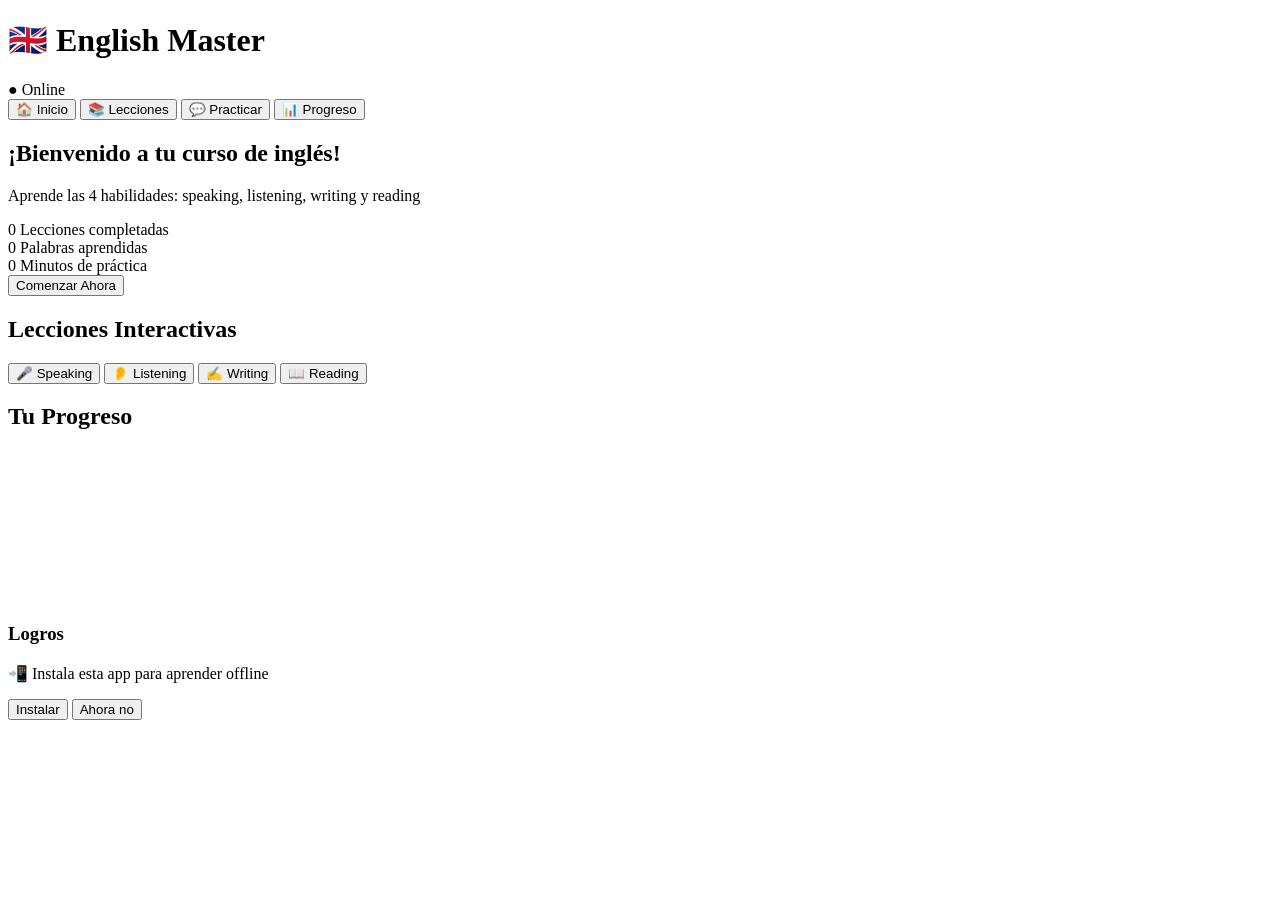
==== index.html @ 57572661 "Add files via upload" ====
<!DOCTYPE html>
<html lang="es">
<head>
    <meta charset="UTF-8">
    <meta name="viewport" content="width=device-width, initial-scale=1.0">
    <meta name="theme-color" content="#4F46E5">
    <meta name="description" content="Aprende inglés de forma interactiva - speaking, listening, writing, reading">
    <title>English Master PWA</title>
    <link rel="manifest" href="manifest.json">
    <link rel="stylesheet" href="css/styles.css">
    <link rel="icon" type="image/png" href="icons/icon-192.png">
</head>
<body>
    <header class="app-header">
        <h1>🇬🇧 English Master</h1>
        <div id="connection-status" class="status online">● Online</div>
    </header>

    <nav class="main-nav">
        <button class="nav-btn active" data-section="home">🏠 Inicio</button>
        <button class="nav-btn" data-section="lessons">📚 Lecciones</button>
        <button class="nav-btn" data-section="practice">💬 Practicar</button>
        <button class="nav-btn" data-section="progress">📊 Progreso</button>
    </nav>

    <main id="app-content">
        <!-- Sección: Inicio -->
        <section id="home" class="section active">
            <div class="welcome-card">
                <h2>¡Bienvenido a tu curso de inglés!</h2>
                <p>Aprende las 4 habilidades: speaking, listening, writing y reading</p>
                <div class="stats-grid">
                    <div class="stat-card">
                        <span class="stat-number" id="total-lessons">0</span>
                        <span class="stat-label">Lecciones completadas</span>
                    </div>
                    <div class="stat-card">
                        <span class="stat-number" id="words-learned">0</span>
                        <span class="stat-label">Palabras aprendidas</span>
                    </div>
                    <div class="stat-card">
                        <span class="stat-number" id="practice-time">0</span>
                        <span class="stat-label">Minutos de práctica</span>
                    </div>
                </div>
                <button id="start-learning" class="cta-button">Comenzar Ahora</button>
            </div>
        </section>

        <!-- Sección: Lecciones -->
        <section id="lessons" class="section">
            <h2>Lecciones Interactivas</h2>
            <div id="lessons-container" class="lessons-grid"></div>
        </section>

        <!-- Sección: Practicar -->
        <section id="practice" class="section">
            <div class="practice-modes">
                <button class="mode-btn active" data-mode="speaking">🎤 Speaking</button>
                <button class="mode-btn" data-mode="listening">👂 Listening</button>
                <button class="mode-btn" data-mode="writing">✍️ Writing</button>
                <button class="mode-btn" data-mode="reading">📖 Reading</button>
            </div>
            
            <div id="practice-area" class="practice-area">
                <!-- Contenido dinámico según modo -->
            </div>
        </section>

        <!-- Sección: Progreso -->
        <section id="progress" class="section">
            <h2>Tu Progreso</h2>
            <div class="progress-chart">
                <canvas id="progress-chart"></canvas>
            </div>
            <div class="achievements">
                <h3>Logros</h3>
                <div id="achievements-list"></div>
            </div>
        </section>
    </main>

    <div id="install-prompt" class="install-prompt hidden">
        <p>📲 Instala esta app para aprender offline</p>
        <button id="install-btn">Instalar</button>
        <button id="dismiss-install">Ahora no</button>
    </div>

    <script src="js/storage.js"></script>
    <script src="js/speech.js"></script>
    <script src="js/lessons.js"></script>
    <script src="js/app.js"></script>
</body>
</html>
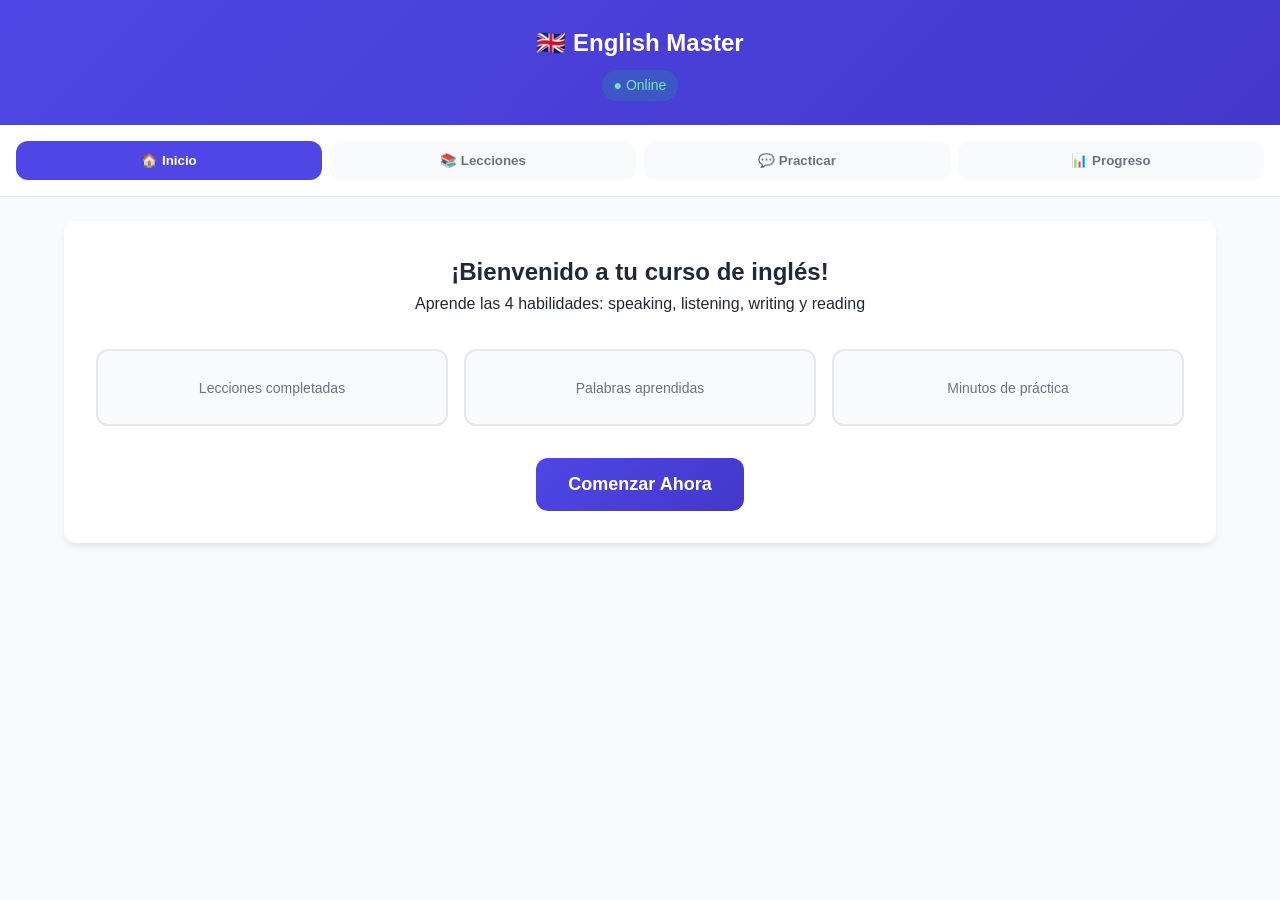
==== commit 0298edbf: "Update script source path for storage.js" ====
--- a/index.html
+++ b/index.html
@@ -86,9 +86,9 @@
         <button id="dismiss-install">Ahora no</button>
     </div>
 
-    <script src="js/storage.js"></script>
+    <script src="storage.js"></script>
     <script src="js/speech.js"></script>
     <script src="js/lessons.js"></script>
     <script src="js/app.js"></script>
 </body>
-</html>+</html>
--- a/css/styles.css
+++ b/css/styles.css
@@ -0,0 +1,275 @@
+:root {
+    --primary: #4F46E5;
+    --primary-dark: #4338CA;
+    --secondary: #10B981;
+    --accent: #F59E0B;
+    --background: #F9FAFB;
+    --surface: #FFFFFF;
+    --text: #1F2937;
+    --text-light: #6B7280;
+    --border: #E5E7EB;
+    --success: #10B981;
+    --error: #EF4444;
+    --radius: 12px;
+    --shadow: 0 4px 6px -1px rgba(0, 0, 0, 0.1);
+}
+
+* {
+    margin: 0;
+    padding: 0;
+    box-sizing: border-box;
+}
+
+body {
+    font-family: -apple-system, BlinkMacSystemFont, 'Segoe UI', Roboto, Oxygen, Ubuntu, sans-serif;
+    background: var(--background);
+    color: var(--text);
+    line-height: 1.6;
+    min-height: 100vh;
+}
+
+.app-header {
+    background: linear-gradient(135deg, var(--primary), var(--primary-dark));
+    color: white;
+    padding: 1.5rem;
+    text-align: center;
+    position: sticky;
+    top: 0;
+    z-index: 100;
+}
+
+.app-header h1 {
+    font-size: 1.5rem;
+    margin-bottom: 0.5rem;
+}
+
+.status {
+    font-size: 0.875rem;
+    padding: 0.25rem 0.75rem;
+    border-radius: 999px;
+    display: inline-block;
+}
+
+.status.online {
+    background: rgba(16, 185, 129, 0.2);
+    color: #6EE7B7;
+}
+
+.status.offline {
+    background: rgba(239, 68, 68, 0.2);
+    color: #FCA5A5;
+}
+
+.main-nav {
+    display: flex;
+    gap: 0.5rem;
+    padding: 1rem;
+    background: var(--surface);
+    border-bottom: 1px solid var(--border);
+    overflow-x: auto;
+}
+
+.nav-btn {
+    flex: 1;
+    min-width: fit-content;
+    padding: 0.75rem 1rem;
+    border: none;
+    background: var(--background);
+    color: var(--text-light);
+    border-radius: var(--radius);
+    font-weight: 600;
+    cursor: pointer;
+    transition: all 0.3s ease;
+}
+
+.nav-btn.active {
+    background: var(--primary);
+    color: white;
+}
+
+.section {
+    display: none;
+    padding: 1.5rem;
+    max-width: 1200px;
+    margin: 0 auto;
+}
+
+.section.active {
+    display: block;
+}
+
+.welcome-card {
+    background: var(--surface);
+    border-radius: var(--radius);
+    padding: 2rem;
+    box-shadow: var(--shadow);
+    text-align: center;
+}
+
+.stats-grid {
+    display: grid;
+    grid-template-columns: repeat(auto-fit, minmax(150px, 1fr));
+    gap: 1rem;
+    margin: 2rem 0;
+}
+
+.stat-card {
+    background: var(--background);
+    padding: 1.5rem;
+    border-radius: var(--radius);
+    border: 2px solid var(--border);
+}
+
+.stat-number {
+    display: block;
+    font-size: 2.5rem;
+    font-weight: 700;
+    color: var(--primary);
+}
+
+.stat-label {
+    font-size: 0.875rem;
+    color: var(--text-light);
+}
+
+.cta-button {
+    background: linear-gradient(135deg, var(--primary), var(--primary-dark));
+    color: white;
+    border: none;
+    padding: 1rem 2rem;
+    font-size: 1.125rem;
+    font-weight: 600;
+    border-radius: var(--radius);
+    cursor: pointer;
+    transition: transform 0.2s ease;
+}
+
+.cta-button:hover {
+    transform: translateY(-2px);
+}
+
+.lessons-grid {
+    display: grid;
+    grid-template-columns: repeat(auto-fill, minmax(300px, 1fr));
+    gap: 1.5rem;
+    margin-top: 1.5rem;
+}
+
+.lesson-card {
+    background: var(--surface);
+    border-radius: var(--radius);
+    padding: 1.5rem;
+    box-shadow: var(--shadow);
+    border-left: 4px solid var(--primary);
+    cursor: pointer;
+    transition: transform 0.2s ease;
+}
+
+.lesson-card:hover {
+    transform: translateY(-4px);
+}
+
+.lesson-card.completed {
+    border-left-color: var(--success);
+}
+
+.practice-modes {
+    display: flex;
+    gap: 0.5rem;
+    margin-bottom: 1.5rem;
+    flex-wrap: wrap;
+}
+
+.mode-btn {
+    padding: 0.75rem 1.5rem;
+    border: 2px solid var(--border);
+    background: var(--surface);
+    border-radius: var(--radius);
+    font-weight: 600;
+    cursor: pointer;
+    transition: all 0.3s ease;
+}
+
+.mode-btn.active {
+    border-color: var(--primary);
+    background: var(--primary);
+    color: white;
+}
+
+.practice-area {
+    background: var(--surface);
+    border-radius: var(--radius);
+    padding: 2rem;
+    box-shadow: var(--shadow);
+    min-height: 400px;
+}
+
+.speech-visualizer {
+    height: 100px;
+    background: var(--background);
+    border-radius: var(--radius);
+    margin: 1rem 0;
+    display: flex;
+    align-items: center;
+    justify-content: center;
+    gap: 4px;
+}
+
+.speech-bar {
+    width: 8px;
+    background: var(--primary);
+    border-radius: 4px;
+    animation: pulse 0.5s ease infinite;
+}
+
+@keyframes pulse {
+    0%, 100% { height: 20px; }
+    50% { height: 60px; }
+}
+
+.install-prompt {
+    position: fixed;
+    bottom: 2rem;
+    left: 50%;
+    transform: translateX(-50%);
+    background: var(--surface);
+    padding: 1.5rem;
+    border-radius: var(--radius);
+    box-shadow: 0 10px 25px rgba(0,0,0,0.2);
+    display: flex;
+    gap: 1rem;
+    align-items: center;
+    z-index: 1000;
+}
+
+.install-prompt.hidden {
+    display: none;
+}
+
+.install-prompt button {
+    padding: 0.5rem 1rem;
+    border: none;
+    border-radius: var(--radius);
+    cursor: pointer;
+    font-weight: 600;
+}
+
+#install-btn {
+    background: var(--primary);
+    color: white;
+}
+
+#dismiss-install {
+    background: var(--background);
+    color: var(--text-light);
+}
+
+@media (max-width: 768px) {
+    .stats-grid {
+        grid-template-columns: 1fr;
+    }
+    
+    .practice-modes {
+        justify-content: center;
+    }
+}
